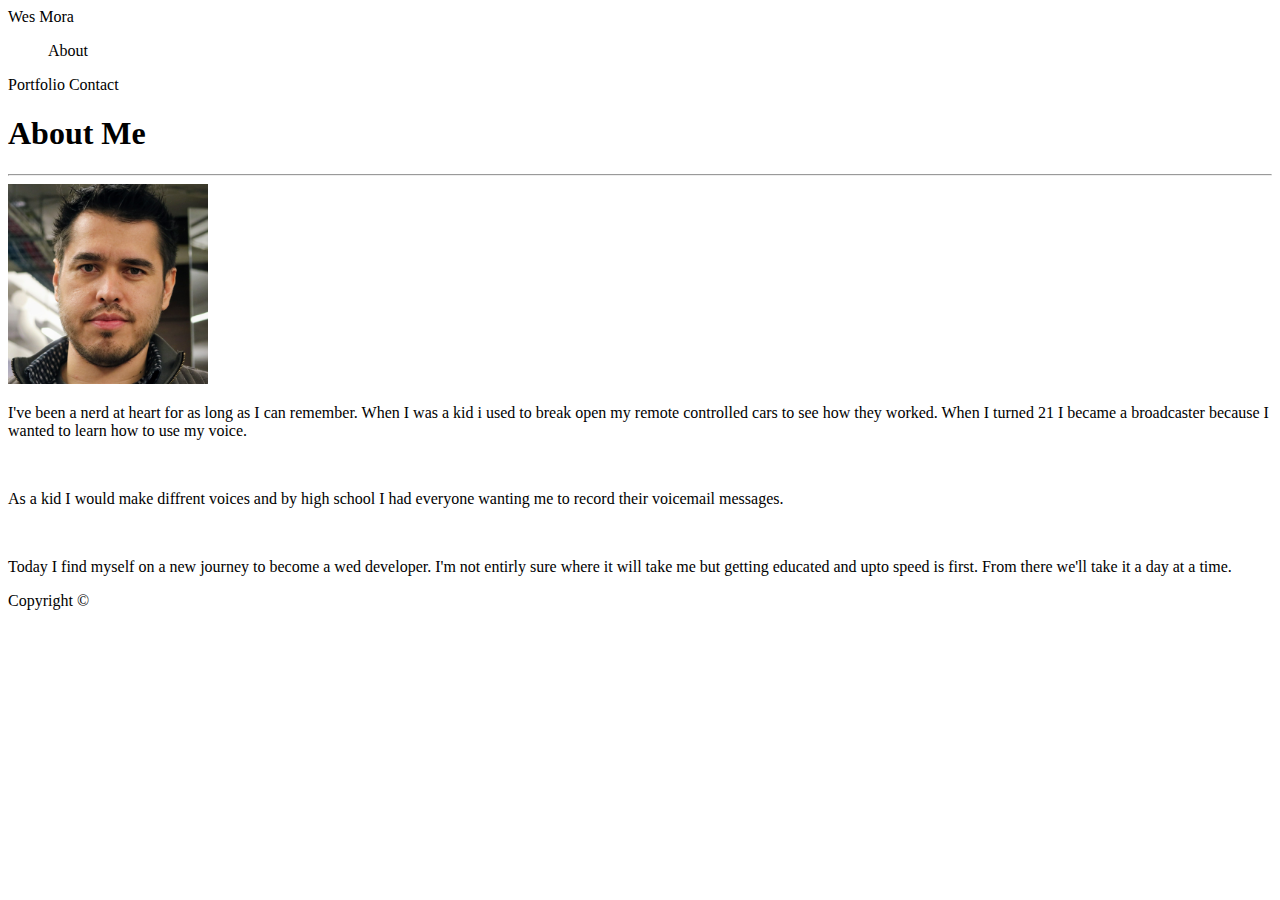
==== index.html @ ba274109 "Homework" ====
<!DOCTYPE html>
<html>
<head>
    <meta charset="utf-8" />
    <meta http-equiv="X-UA-Compatible" content="IE=edge">
    <title>Wes Mora Portfolio</title>
    <link rel="stylesheet" type="text/css" href="assets/css/reset.css">
    <link rel="stylesheet" type="text/css" href="assets/css/style.css">
    <meta name="viewport" content="width=device-width, initial-scale=1">
    
    <script src="main.js"></script>
</head>

<body>
    
    <div class="nav">
        <div class="nav-body">
            <div class="nav-body-left">Wes Mora</div>

            <div class="nav-body-right">
                    <ul class="Contact">About</ul>
                    <ul2 class="Portfolio">Portfolio</ul2>
                    <ul3 class="About">Contact</ul3>
            </div>
        </div>
    </div>    

    

     

    <div class="box-set">
           
          
            <h1>About Me</h1>

            <hr>   
    
        
       
        <img src="assets/images/wes-profile-photo.JPG" height="200" width="200"></img>
        
        <p> I've been a nerd at heart for as long as I can remember. 
            When I was a kid i used to break open my remote controlled 
            cars to see how they worked. When I turned 21 I became 
            a broadcaster because I wanted to learn how to use my voice. </p>
            <br>
        <p> As a kid I would make diffrent voices and by high school 
            I had everyone wanting me to record their voicemail messages. </p>  
            
            <br>
            
        <p> Today I find myself on a new journey to become a wed developer. 
            I'm not entirly sure where it will take me but getting educated 
            and upto speed is first. From there we'll take it a day at a time.
              </p>    

        
        
            
    
    <div class="footer">
                  
        <p3>Copyright &copy;</p3>
                  </div>        
</body>
</html>
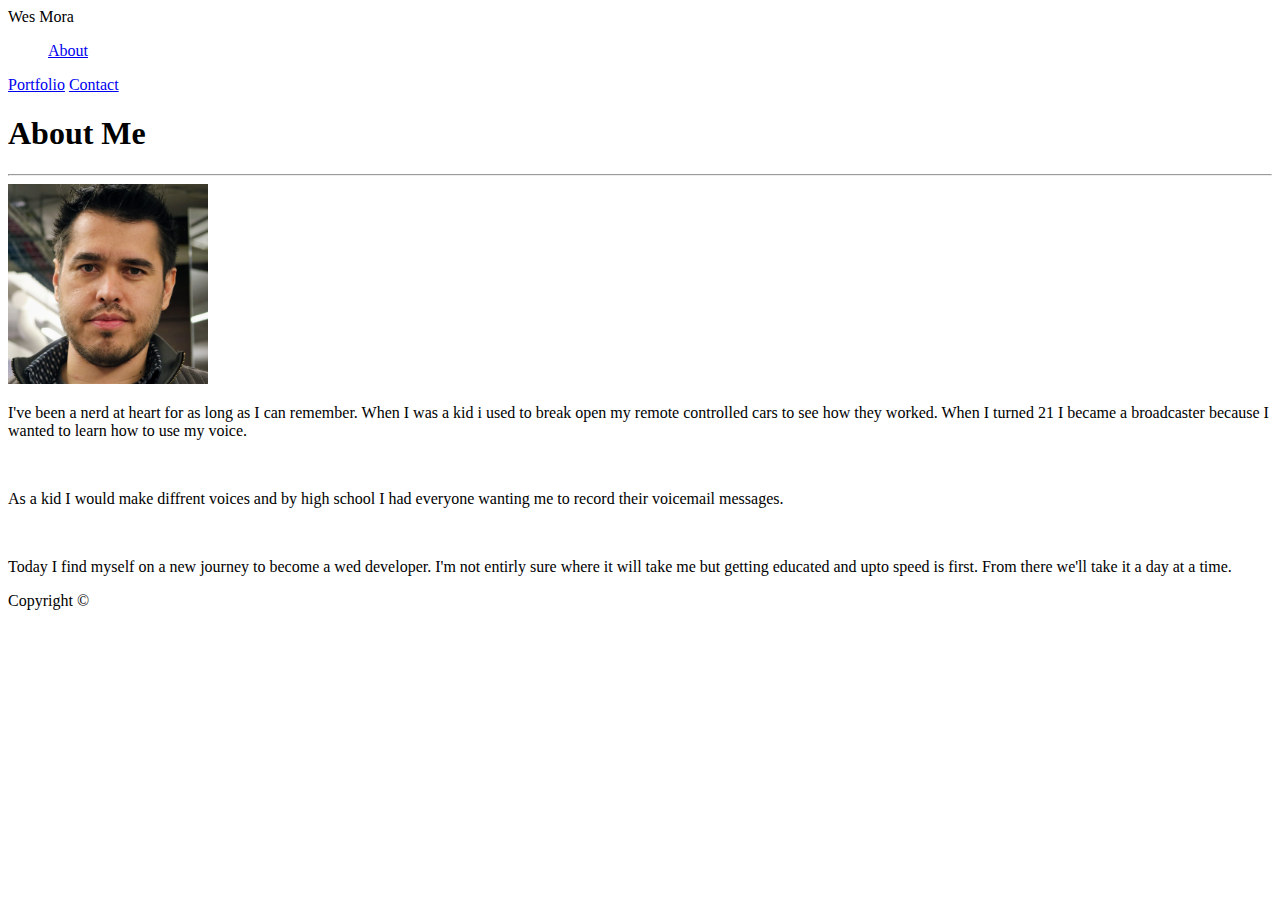
==== commit 48b429dc: "I think this is it" ====
--- a/index.html
+++ b/index.html
@@ -18,9 +18,9 @@
             <div class="nav-body-left">Wes Mora</div>
 
             <div class="nav-body-right">
-                    <ul class="Contact">About</ul>
-                    <ul2 class="Portfolio">Portfolio</ul2>
-                    <ul3 class="About">Contact</ul3>
+                    <ul class="Contact"><a href="index.html">About</a></ul>
+                    <ul2 class="Portfolio"><a href="portfolio.html">Portfolio</a></ul2>
+                    <ul3 class="About"><a href="contact.html">Contact</a></ul3>
             </div>
         </div>
     </div>    
